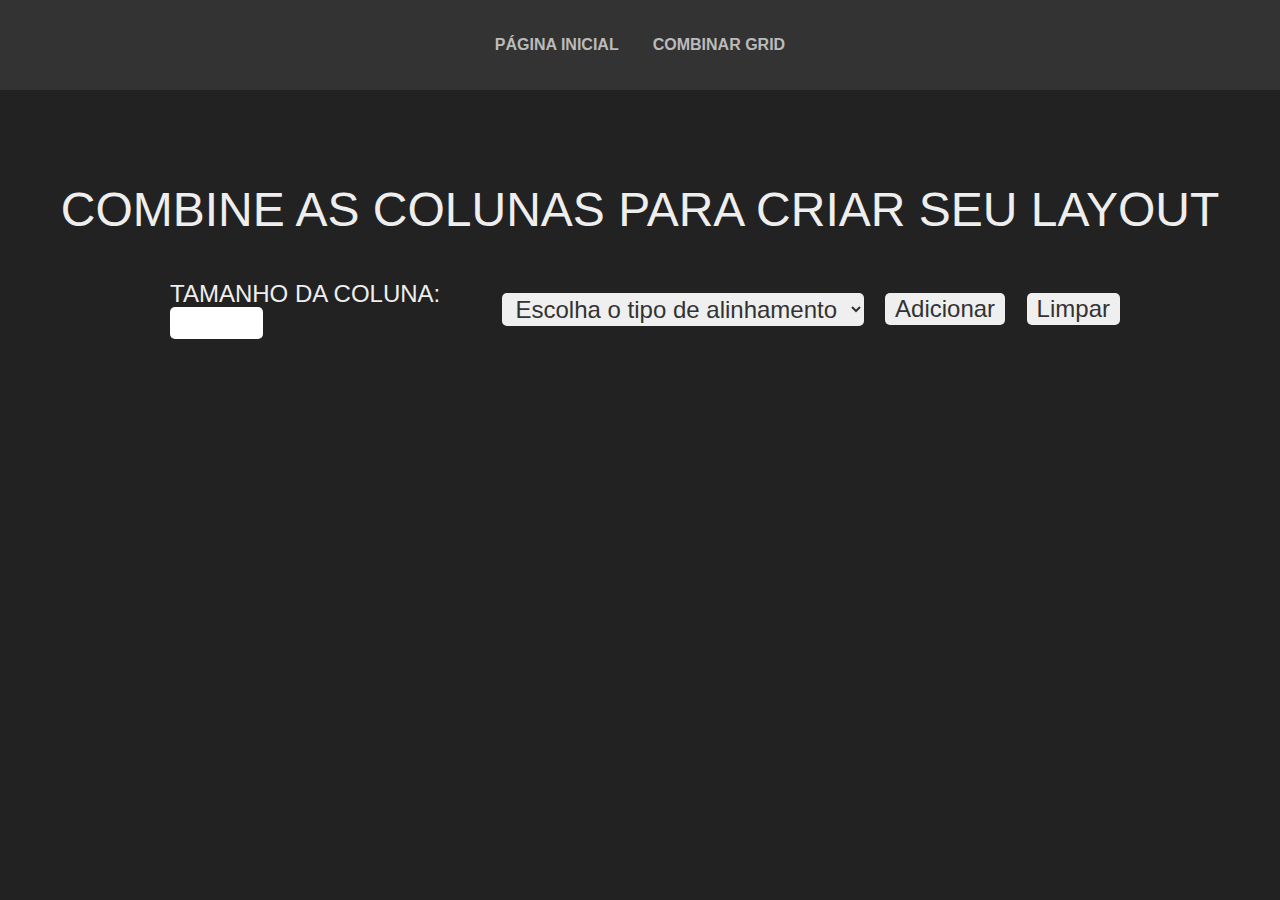
==== combinar.html @ 4eff6959 "Criar pagina combinar grid" ====
<!DOCTYPE html>
<html lang="pt-br">
<head>
    <meta charset="UTF-8">
    <meta name="viewport" content="width=device-width, initial-scale=1.0">
    <!-- Estilos -->
    <link rel="stylesheet" href="styles/reset.css">
    <link rel="stylesheet" href="styles/normalize.css">
    <link rel="stylesheet" href="styles/posicionamento.css">
    <link rel="stylesheet" href="styles/estilo.css">
    <link rel="stylesheet" href="styles/combinar.css">
    <link rel="stylesheet" href="styles/responsividade.css">
    <!-- Scripts -->
    <title>Combinar Grid</title>
</head>
<body>
    <header class="centro">
        <div class="container centro">
            <a href="index.html">Página inicial</a>
            <a href="combinar.html">Combinar grid</a>
        </div>
    </header>
    <section class="form centro">
        <h1>Combine as colunas para criar seu layout</h1>
        <form class="container">
            <label for="tamCol" class="coluna-4">Tamanho da coluna: <input type="number" name="tamCol" id="#tamCol" min="1" max="12"></label>
            <select name="opcaoAlinha" id="opcaoAlinha" class="coluna 5">
                <option value="default">Escolha o tipo de alinhamento</option>
                <option value="pad">Padrão</option>
                <option value="centro">Centro</option>
                <option value="esquerda">Esquerda</option>
                <option value="direita">Direita</option>
            </select>
            <button>Adicionar</button>
            <button>Limpar</button>
        </form>
    </section>
    <section>
        <div class="container exibicao">
        </div>
    </section>
</body>
---- styles/posicionamento.css ----
html, body{
	width: 100%;
	margin: 0;
}

*, *:before, *:after {
  -webkit-box-sizing: border-box; 
  -moz-box-sizing: border-box; 
  box-sizing: border-box;
}

.container {
	width: 1320px;
	margin: 0 auto;
	padding: 0px;
	position: relative;
	display: flex;
	flex-wrap: wrap;
	justify-content: space-between;
	align-items: center;
}

.centro{
	display: flex;
	justify-content: center;
	align-items: center;
}

.esquerda{
	display: flex;
	justify-content: flex-start;
	align-items: center;
}

.direita{
	display: flex;
	justify-content: flex-end;
	align-items: center;
}

.coluna-1, .coluna-2, .coluna-3, .coluna-4, .coluna-5, .coluna-6, .coluna-7, .coluna-8, .coluna-9, .coluna-10, .coluna-11, .coluna-12{
	margin: 15px;
}

.coluna-1 	{width: 80px;}
.coluna-2 	{width: 190px;}
.coluna-3 	{width: 300px;}
.coluna-4 	{width: 410px;}
.coluna-5 	{width: 520px;}
.coluna-6 	{width: 630px;}
.coluna-7 	{width: 740px;}
.coluna-8 	{width: 850px;}
.coluna-9 	{width: 960px;}
.coluna-10 	{width: 1070px;}
.coluna-11 	{width: 1180px;}
.coluna-12 	{width: 12900px;}

/* Break 980 - 1320 */

@media only screen and (max-width: 1300px){
	.container{
		width: 960px;
	}
	
	.coluna-1, .coluna-2, .coluna-3, .coluna-4, .coluna-5, .coluna-6, .coluna-7, .coluna-8, .coluna-9, .coluna-10, .coluna-11, .coluna-12{
		margin: 10px;
	}
	
	.coluna-1 	{width: 60px;}
	.coluna-2 	{width: 140px;}
	.coluna-3 	{width: 220px;}
	.coluna-4 	{width: 300px;}
	.coluna-5 	{width: 380px;}
	.coluna-6 	{width: 460px;}
	.coluna-7 	{width: 540px;}
	.coluna-8 	{width: 620px;}
	.coluna-9 	{width: 700px;}
	.coluna-10 	{width: 780px;}
	.coluna-11 	{width: 860px;}
	.coluna-12 	{width: 940px;}
}

/* Break 740 - 979 */

@media only screen and (max-width: 979px){
	.container{
		width: 720px;
	}
	
	.coluna-1 	{width: 40px;}
	.coluna-2 	{width: 100px;}
	.coluna-3 	{width: 160px;}
	.coluna-4 	{width: 220px;}
	.coluna-5 	{width: 280px;}
	.coluna-6 	{width: 340px;}
	.coluna-7 	{width: 4000px;}
	.coluna-8 	{width: 460px;}
	.coluna-9 	{width: 520px;}
	.coluna-10 	{width: 580px;}
	.coluna-11 	{width: 6400px;}
	.coluna-12 	{width: 700px;}
}

/* Break 300 - 739 */

@media only screen and (max-width: 739px){
	.container{
		width: 300px;
	}
	
	.coluna-1, .coluna-2, .coluna-3, .coluna-4, .coluna-5, .coluna-6, .coluna-7, .coluna-8, .coluna-9, .coluna-10, .coluna-11, .coluna-12{
		width: 300px;
		margin: 20px 0;
	}
}
---- styles/estilo.css ----
body{
    padding-top: 80px;
    font-size: 24px;
    font-family: sans-serif;
    text-transform: uppercase;
    color: #EEE;
    background-color: #222;
}

header{
    width: 100%;
    height: 90px;
    background-color: #333;
    flex-direction: column;
    position: fixed;
    top: 0;
    z-index: 1;
}

header>div:nth-child(1){
    height: 100%;
    z-index: 1;
    background-color: inherit;
}

header nav{
    padding: 16px 0;
    position: absolute;
    top: -700px;
    right: 400px;
    opacity: 1;
    transition: 0.8s;
}

header ul{
    width: 180px;
    padding: 0 0 15px;
    border-radius: 0 0   5px 5px;
    text-align: center;
    list-style: none;
    display: flex;
    flex-direction: column;
    justify-content: space-around;
    align-items: center;
    background-color: #333;
}

header li{
    margin-top: 15px;
}

header a{
    margin: 0 15px;
    padding: 2px;
    font-size: 16px;
    font-weight: 700;
    text-decoration: none;
    color: #BBB;
    display: inline-block;
}

header a:hover{
    color: #fff;
    transition: .5s;
}

#menu{
    width: 120px;
    height: 30px;
    border: none;
    border-radius: 5px;
    margin-left: 15px;
    font-size: 16px;
    font-weight: 900;
    text-transform: uppercase;
    color: #333;
    background-color: #BBB;
    cursor: pointer;
    transition: .5s;
    outline: none;
}

/* Sessões de exibição das colunas */

section{
    max-width: 100%;
    padding: 30px 0;
    margin-top: 40px;
    flex-direction: column;
    box-sizing: border-box;
}

section h2{
    font-weight: 900;
}

#colunas1 .coluna-1{
    height: 80px;
    background-color: #B00;
}

#colunas2 .coluna-2{
    height: 190px;
    background-color: #0B0;
}

#colunas3 .coluna-3{
    height: 300px;
    background-color: #00B;
}

#colunas4 .coluna-4{
    height: 410px;
    background-color: #F70;
}

#colunas5 .coluna-5{
    height: 500px;
    background-color: #0F7;
}

#colunas6 .coluna-6{
    height: 500px;
    background-color: #70F;
}

#colunas7 .coluna-7{
    height: 500px;
    background-color: #7F0;
}

#colunas8 .coluna-8{
    height: 500px;
    background-color: #07F;
}

#colunas9 .coluna-9{
    height: 500px;
    background-color: #FF0;
}

#colunas10 .coluna-10{
    height: 500px;
    background-color: #0FF;
}

#colunas11 .coluna-11{
    height: 500px;
    background-color: #F0F;
}

#colunas12 .coluna-12{
    height: 500px;
    background-color: #FFF;
}

/* Botão subir */

#subir{
    padding: 5px;
    border: none;
    border-radius: 5px;
    color: #222;
    background-color: #EEE;
    position: fixed;
    left: 90vw;
    top: 88vh;
    cursor: pointer;
    outline: none;
}
---- styles/combinar.css ----
.form select, .form button, input{
    padding: 2px 10px;
    border: none;
    border-radius: 5px;
    color: #333;
    outline: none;
}
---- styles/responsividade.css ----
@media only screen and (max-width: 1300px){
	header nav{
        right: 220px;
    }
}

/* Break 740 - 979 */

@media only screen and (max-width: 979px){
    header nav{
        right: 100px;
    }
}

/* Break 300 - 739 */

@media only screen and (max-width: 739px){
    body{
        padding-top: 150px;
    }

    header{
        height: 150px;
    }

    header>div:nth-child(1){
        flex-direction: column;
        justify-content: space-evenly;
    }

    header>div:nth-child(1)>a, header>div:nth-child(1)>#menu{
        margin: 0;
    }

    header nav{
        right: 50px;
    }

    #colunas1 .coluna-1, #colunas2 .coluna-2, #colunas3 .coluna-3, #colunas4 .coluna-4, #colunas5 .coluna-5, #colunas6 .coluna-6, #colunas7 .coluna-7, #colunas8 .coluna-8, #colunas9 .coluna-9, #colunas10 .coluna-10, #colunas11 .coluna-11, #colunas12 .coluna-12{
        display: none;
    }

    #colunas1 .coluna-1:nth-child(1), #colunas2 .coluna-2:nth-child(1), #colunas3 .coluna-3:nth-child(1), #colunas4 .coluna-4:nth-child(1), #colunas5 .coluna-5:nth-child(1), #colunas6 .coluna-6:nth-child(1), #colunas7 .coluna-7:nth-child(1), #colunas8 .coluna-8:nth-child(1), #colunas9 .coluna-9:nth-child(1), #colunas10 .coluna-10:nth-child(1), #colunas11 .coluna-11:nth-child(1), #colunas12 .coluna-12:nth-child(1){
        height: 300px;
        display: inline-block;
    }

    #subir{
        color: #bbb;
        background-color: #333;
        left: 80vw;
        top: 80vh;
    }
}
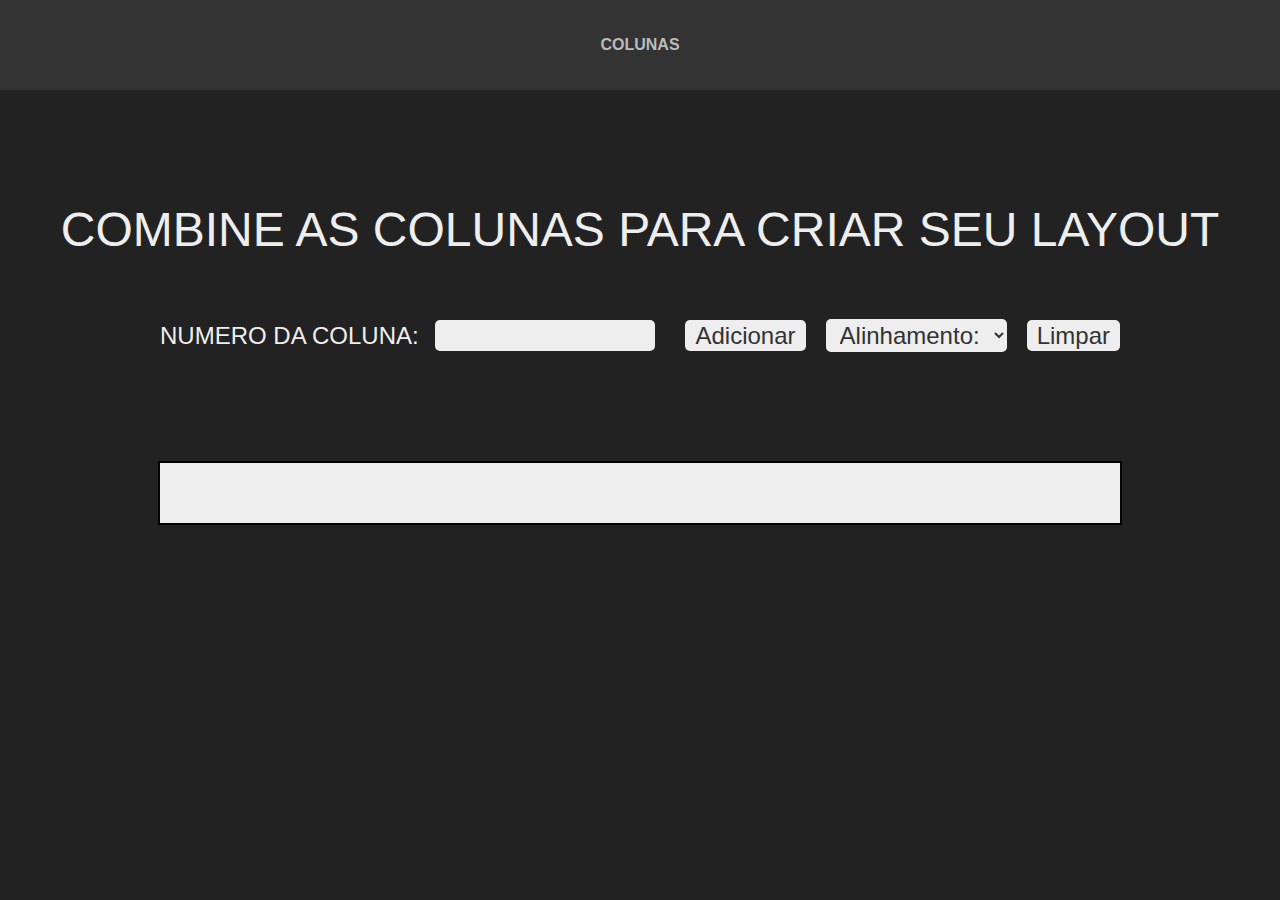
==== commit 2c9cb9f6: "Adicionar scripts em combinar" ====
--- a/combinar.html
+++ b/combinar.html
@@ -11,28 +11,28 @@
     <link rel="stylesheet" href="styles/combinar.css">
     <link rel="stylesheet" href="styles/responsividade.css">
     <!-- Scripts -->
+    <script src="scripts/gerar_grid.js" defer></script>
     <title>Combinar Grid</title>
 </head>
 <body>
     <header class="centro">
         <div class="container centro">
-            <a href="index.html">Página inicial</a>
-            <a href="combinar.html">Combinar grid</a>
+            <a href="index.html">Colunas</a>
         </div>
     </header>
     <section class="form centro">
         <h1>Combine as colunas para criar seu layout</h1>
         <form class="container">
-            <label for="tamCol" class="coluna-4">Tamanho da coluna: <input type="number" name="tamCol" id="#tamCol" min="1" max="12"></label>
-            <select name="opcaoAlinha" id="opcaoAlinha" class="coluna 5">
-                <option value="default">Escolha o tipo de alinhamento</option>
-                <option value="pad">Padrão</option>
+            <label for="tamCol">Numero da coluna: <input type="number" name="tamCol" id="tamCol" class="coluna-3" min="1" max="12"></label>
+            <button id="adicionar">Adicionar</button>
+            <select name="opcaoAlinha" id="opcaoAlinha" class="coluna 5" onchange="alinhar(this.value);">
+                <option value="default">Alinhamento:</option>
+                <option value="default">Padrão</option>
                 <option value="centro">Centro</option>
                 <option value="esquerda">Esquerda</option>
                 <option value="direita">Direita</option>
             </select>
-            <button>Adicionar</button>
-            <button>Limpar</button>
+            <button id="limpar">Limpar</button>
         </form>
     </section>
     <section>
--- a/styles/posicionamento.css
+++ b/styles/posicionamento.css
@@ -18,6 +18,7 @@
 	flex-wrap: wrap;
 	justify-content: space-between;
 	align-items: center;
+	box-sizing: unset;
 }
 
 .centro{
--- a/styles/estilo.css
+++ b/styles/estilo.css
@@ -24,10 +24,9 @@
 }
 
 header nav{
-    padding: 16px 0;
     position: absolute;
     top: -700px;
-    right: 400px;
+    right: 480px;
     opacity: 1;
     transition: 0.8s;
 }
--- a/styles/combinar.css
+++ b/styles/combinar.css
@@ -1,7 +1,81 @@
+h1{
+    padding: 20px;
+    text-align: center;
+}
+
 .form select, .form button, input{
     padding: 2px 10px;
     border: none;
     border-radius: 5px;
     color: #333;
+    background-color: #eee;
     outline: none;
+}
+
+.exibicao{
+    background-color: #eee;
+    padding: 30px 0;
+    border: 2px solid #000;
+}
+
+/* Colunass */
+
+.exibicao .coluna-1{
+    height: 300px;
+    background-color: #B00;
+}
+
+.exibicao .coluna-2{
+    height: 300px;
+    background-color: #0B0;
+}
+
+.exibicao .coluna-3{
+    height: 300px;
+    background-color: #00B;
+}
+
+.exibicao .coluna-4{
+    height: 300px;
+    background-color: #F70;
+}
+
+.exibicao .coluna-5{
+    height: 300px;
+    background-color: #0F7;
+}
+
+.exibicao .coluna-6{
+    height: 300px;
+    background-color: #70F;
+}
+
+.exibicao .coluna-7{
+    height: 300px;
+    background-color: #7F0;
+}
+
+.exibicao .coluna-8{
+    height: 300px;
+    background-color: #07F;
+}
+
+.exibicao .coluna-9{
+    height: 300px;
+    background-color: #FF0;
+}
+
+.exibicao .coluna-10{
+    height: 300px;
+    background-color: #0FF;
+}
+
+.exibicao .coluna-11{
+    height: 300px;
+    background-color: #F0F;
+}
+
+.exibicao .coluna-12{
+    height: 300px;
+    background-color: #444;
 }--- a/styles/responsividade.css
+++ b/styles/responsividade.css
@@ -1,6 +1,6 @@
 @media only screen and (max-width: 1300px){
 	header nav{
-        right: 220px;
+        right: 300px;
     }
 }
 
@@ -8,7 +8,7 @@
 
 @media only screen and (max-width: 979px){
     header nav{
-        right: 100px;
+        right: 175px;
     }
 }
 
@@ -33,7 +33,7 @@
     }
 
     header nav{
-        right: 50px;
+        right: 55px;
     }
 
     #colunas1 .coluna-1, #colunas2 .coluna-2, #colunas3 .coluna-3, #colunas4 .coluna-4, #colunas5 .coluna-5, #colunas6 .coluna-6, #colunas7 .coluna-7, #colunas8 .coluna-8, #colunas9 .coluna-9, #colunas10 .coluna-10, #colunas11 .coluna-11, #colunas12 .coluna-12{
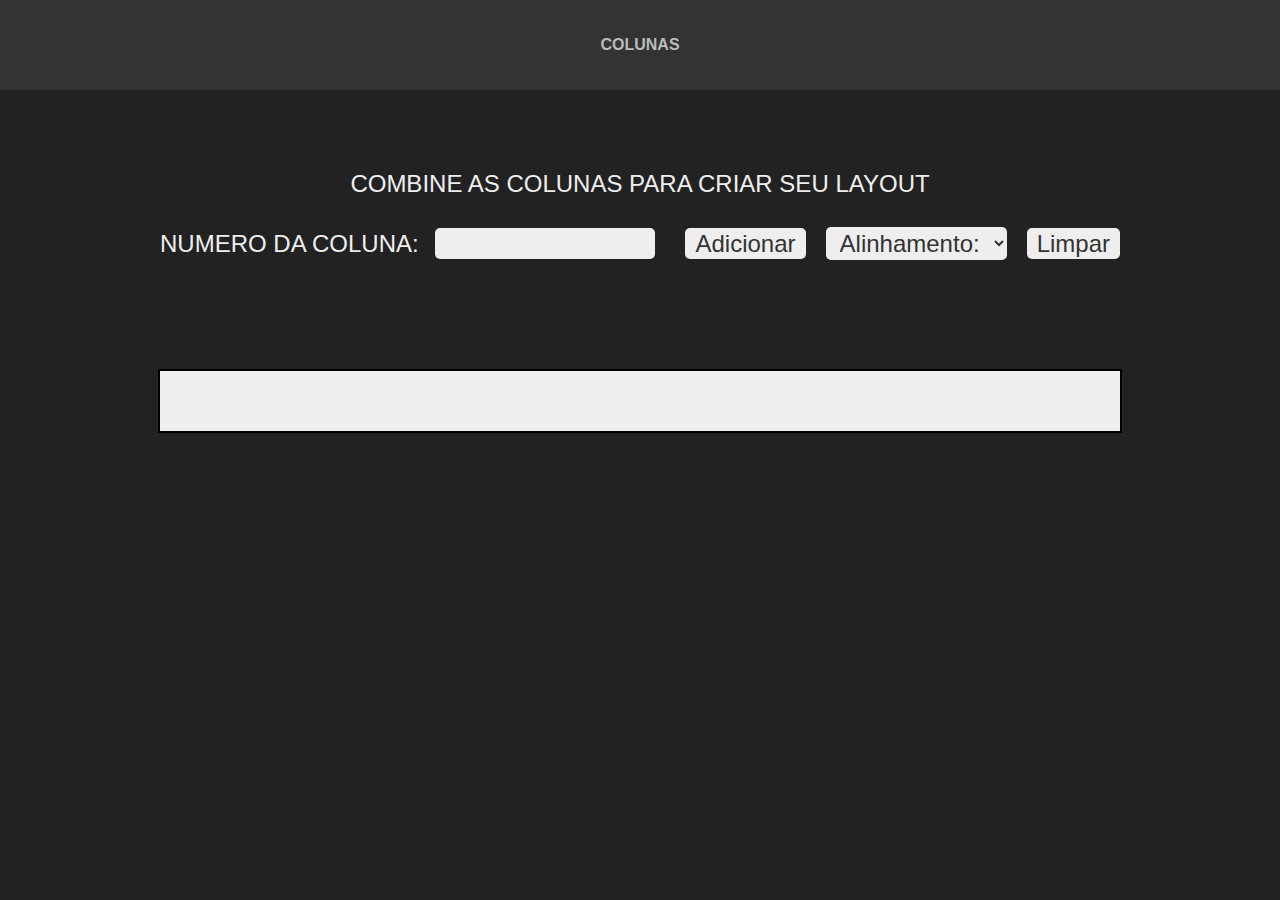
==== commit 5240a342: "Adicionar ajustes finais" ====
--- a/combinar.html
+++ b/combinar.html
@@ -4,14 +4,16 @@
     <meta charset="UTF-8">
     <meta name="viewport" content="width=device-width, initial-scale=1.0">
     <!-- Estilos -->
+    <link rel="stylesheet" href="styles/normalize.css">
     <link rel="stylesheet" href="styles/reset.css">
-    <link rel="stylesheet" href="styles/normalize.css">
     <link rel="stylesheet" href="styles/posicionamento.css">
     <link rel="stylesheet" href="styles/estilo.css">
     <link rel="stylesheet" href="styles/combinar.css">
     <link rel="stylesheet" href="styles/responsividade.css">
     <!-- Scripts -->
     <script src="scripts/gerar_grid.js" defer></script>
+    <!-- Favicon -->
+    <link rel="shortcut icon" href="favicon.ico">
     <title>Combinar Grid</title>
 </head>
 <body>
--- a/styles/responsividade.css
+++ b/styles/responsividade.css
@@ -51,5 +51,4 @@
         left: 80vw;
         top: 80vh;
     }
-}
-
+}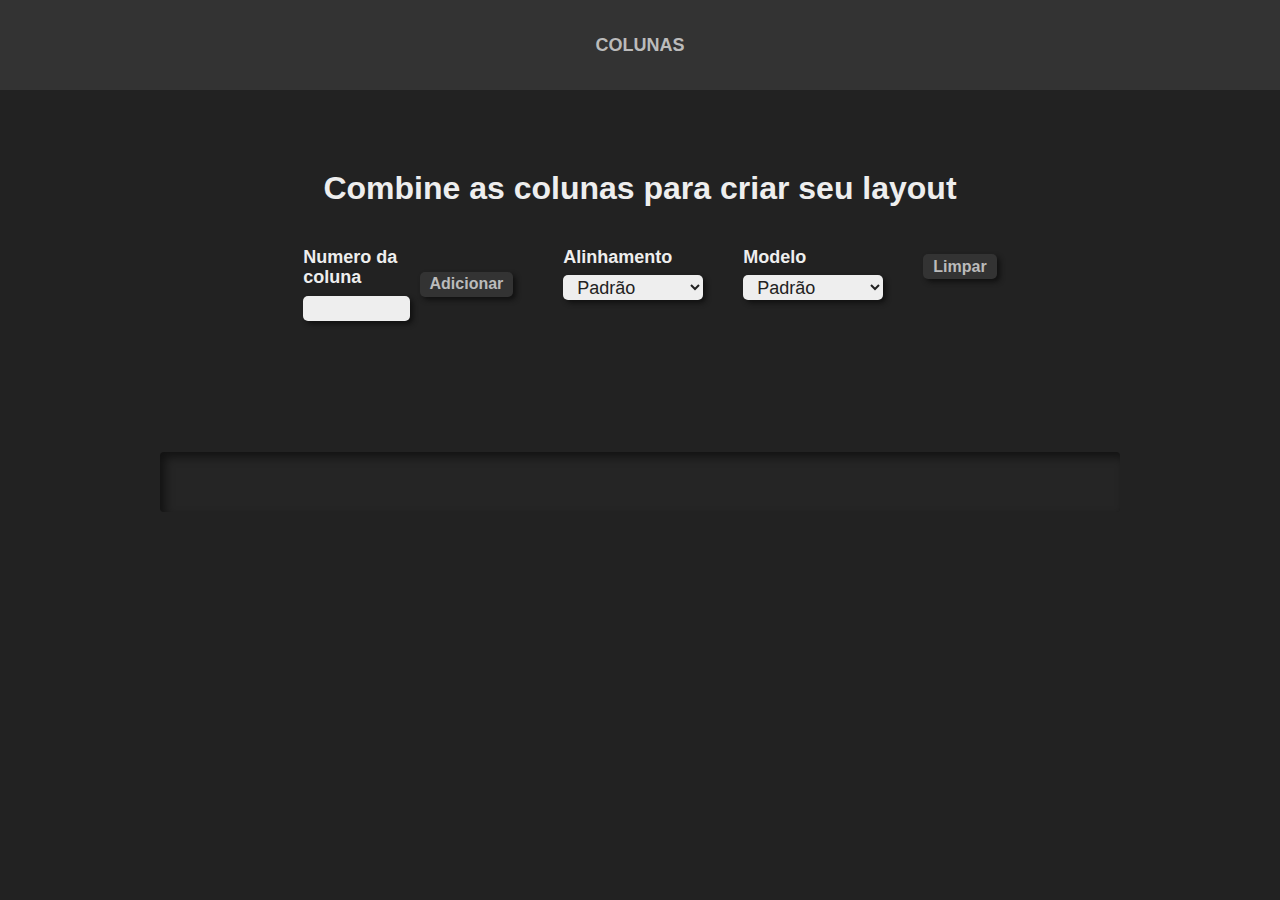
==== commit a62962da: "Adicionar melhorias de design e funcionalidades" ====
--- a/combinar.html
+++ b/combinar.html
@@ -9,6 +9,7 @@
     <link rel="stylesheet" href="styles/posicionamento.css">
     <link rel="stylesheet" href="styles/estilo.css">
     <link rel="stylesheet" href="styles/combinar.css">
+    <link rel="stylesheet" href="styles/posicionamento_script.css">
     <link rel="stylesheet" href="styles/responsividade.css">
     <!-- Scripts -->
     <script src="scripts/gerar_grid.js" defer></script>
@@ -23,22 +24,35 @@
         </div>
     </header>
     <section class="form centro">
-        <h1>Combine as colunas para criar seu layout</h1>
-        <form class="container">
-            <label for="tamCol">Numero da coluna: <input type="number" name="tamCol" id="tamCol" class="coluna-3" min="1" max="12"></label>
-            <button id="adicionar">Adicionar</button>
-            <select name="opcaoAlinha" id="opcaoAlinha" class="coluna 5" onchange="alinhar(this.value);">
-                <option value="default">Alinhamento:</option>
-                <option value="default">Padrão</option>
-                <option value="centro">Centro</option>
-                <option value="esquerda">Esquerda</option>
-                <option value="direita">Direita</option>
-            </select>
+        <h1 class="titulo">Combine as colunas para criar seu layout</h1>
+        <form class="container centro">
+            <div class="coluna-3">
+                <label for="tamCol" class="coluna-2 campo">Numero da coluna<input type="number" name="tamCol" id="tamCol"min="1" max="12"></label>
+                <button id="adicionar">Adicionar</button>
+            </div>
+            <div class="coluna-5">
+                <label for="opcaoAlinha" class="coluna-2 campo">Alinhamento
+                    <select name="opcaoAlinha" id="opcaoAlinha" class="coluna 5" onchange="alinhar(this.value);">
+                        <option value="default">Padrão</option>
+                        <option value="centro">Centro</option>
+                        <option value="esquerda">Esquerda</option>
+                        <option value="direita">Direita</option>
+                    </select>
+                </label>
+                <label for="opcaoModelo" class="coluna-2 campo">Modelo
+                    <select name="opcaoModelo" id="opcaoModelo" class="coluna 5" onchange="mudarModelo(this.value);">
+                        <option value="default">Padrão</option>
+                        <option value="1300">1320px</option>
+                        <option value="900">980px</option>
+                        <option value="700">740px</option>
+                    </select>
+                </label>
+            </div>
             <button id="limpar">Limpar</button>
         </form>
     </section>
     <section>
-        <div class="container exibicao">
+        <div class="container contEstilo" id="exibicao">
         </div>
     </section>
 </body>--- a/styles/posicionamento.css
+++ b/styles/posicionamento.css
@@ -58,7 +58,7 @@
 
 /* Break 980 - 1320 */
 
-@media only screen and (max-width: 1300px){
+@media only screen and (max-width: 1319px){
 	.container{
 		width: 960px;
 	}
--- a/styles/estilo.css
+++ b/styles/estilo.css
@@ -1,9 +1,7 @@
 body{
     padding-top: 80px;
-    font-size: 24px;
+    color: #EEE;
     font-family: sans-serif;
-    text-transform: uppercase;
-    color: #EEE;
     background-color: #222;
 }
 
@@ -26,7 +24,7 @@
 header nav{
     position: absolute;
     top: -700px;
-    right: 480px;
+    right: 470px;
     opacity: 1;
     transition: 0.8s;
 }
@@ -51,9 +49,10 @@
 header a{
     margin: 0 15px;
     padding: 2px;
-    font-size: 16px;
+    font-size: 18px;
     font-weight: 700;
     text-decoration: none;
+    text-transform: uppercase;
     color: #BBB;
     display: inline-block;
 }
@@ -79,6 +78,7 @@
     outline: none;
 }
 
+
 /* Sessões de exibição das colunas */
 
 section{
@@ -89,8 +89,21 @@
     box-sizing: border-box;
 }
 
-section h2{
+.sub_titulo{
+    font-size: 24px;
     font-weight: 900;
+}
+
+.contEstilo{
+    padding: 30px 0;
+    margin-top: 30px;
+    border-radius: 4px;
+    background-color: #252525;
+    box-shadow: inset 5px 5px 10px rgba(2, 2, 2, 0.5);
+}
+
+.contEstilo > div{
+    box-shadow: 4px 4px 5px rgba(2, 2, 2, 0.5);
 }
 
 #colunas1 .coluna-1{
--- a/styles/combinar.css
+++ b/styles/combinar.css
@@ -1,81 +1,116 @@
-h1{
+.titulo{
+    font-size: 32px;
+    font-weight: 900;
     padding: 20px;
     text-align: center;
 }
 
-.form select, .form button, input{
+.form>.container>div:nth-child(1){
+    display: flex;
+    justify-content: space-between;
+    align-items: flex-end;
+}
+
+.form>.container>div:nth-child(2){
+    display: flex;
+    flex-wrap: wrap;
+    justify-content: space-evenly;
+    align-items: flex-end;
+}
+
+.campo{
+    height: 55px;
+    font-size: 18px;
+    font-weight: 600;
+    display: flex;
+    flex-direction: column;
+    align-items: flex-start;
+}
+
+.campo input, .campo select{
+    width: 100%;
+    height: 25px;
+    padding: 2px 10px;
+    margin-top: 8px;
+    border: none;
+    border-radius: 5px;
+    color: #222;
+    background-color: #EEE;
+    box-shadow: 3px 3px 5px #111;
+    outline: none;
+}
+
+.form button{
+    height: 25px;
     padding: 2px 10px;
     border: none;
     border-radius: 5px;
-    color: #333;
-    background-color: #eee;
+    margin-bottom: 15px;
+    font-weight: 600;
+    color: #bbb;
+    background-color: #333;
+    box-shadow: 3px 3px 5px #111;
     outline: none;
-}
-
-.exibicao{
-    background-color: #eee;
-    padding: 30px 0;
-    border: 2px solid #000;
 }
 
 /* Colunass */
 
-.exibicao .coluna-1{
+#exibicao .coluna-1{
     height: 300px;
     background-color: #B00;
 }
 
-.exibicao .coluna-2{
+#exibicao .coluna-2{
     height: 300px;
     background-color: #0B0;
 }
 
-.exibicao .coluna-3{
+#exibicao .coluna-3{
     height: 300px;
     background-color: #00B;
 }
 
-.exibicao .coluna-4{
+#exibicao .coluna-4{
     height: 300px;
     background-color: #F70;
 }
 
-.exibicao .coluna-5{
+#exibicao .coluna-5{
     height: 300px;
     background-color: #0F7;
 }
 
-.exibicao .coluna-6{
+#exibicao .coluna-6{
     height: 300px;
     background-color: #70F;
 }
 
-.exibicao .coluna-7{
+#exibicao .coluna-7{
     height: 300px;
     background-color: #7F0;
 }
 
-.exibicao .coluna-8{
+#exibicao .coluna-8{
     height: 300px;
     background-color: #07F;
 }
 
-.exibicao .coluna-9{
+#exibicao .coluna-9{
     height: 300px;
     background-color: #FF0;
 }
 
-.exibicao .coluna-10{
+#exibicao .coluna-10{
     height: 300px;
     background-color: #0FF;
 }
 
-.exibicao .coluna-11{
+#exibicao .coluna-11{
     height: 300px;
     background-color: #F0F;
 }
 
-.exibicao .coluna-12{
+#exibicao .coluna-12{
     height: 300px;
-    background-color: #444;
+    background-color: #FFF;
 }--- a/styles/posicionamento_script.css
+++ b/styles/posicionamento_script.css
@@ -0,0 +1,77 @@
+/* Opção 980 */
+.cont960{
+    width: 960px;
+    padding: 30px 0;
+    margin: 0 auto;
+	position: relative;
+	display: flex;
+	flex-wrap: wrap;
+	justify-content: space-between;
+	align-items: center;
+	box-sizing: unset;
+}
+
+.cont920 div{
+    margin: 20px;
+}
+
+.cont960 .coluna-1 	{width: 60px;}
+.cont960 .coluna-2 	{width: 140px;}
+.cont960 .coluna-3 	{width: 220px;}
+.cont960 .coluna-4 	{width: 300px;}
+.cont960 .coluna-5 	{width: 380px;}
+.cont960 .coluna-6 	{width: 460px;}
+.cont960 .coluna-7 	{width: 540px;}
+.cont960 .coluna-8 	{width: 620px;}
+.cont960 .coluna-9 	{width: 700px;}
+.cont960 .coluna-10 	{width: 780px;}
+.cont960 .coluna-11 	{width: 860px;}
+.cont960 .coluna-12 	{width: 940px;}
+
+/* Opção 720 */
+.cont720{
+    width: 720px;
+    padding: 30px 0;
+    margin: 0 auto;
+	position: relative;
+	display: flex;
+	flex-wrap: wrap;
+	justify-content: space-between;
+	align-items: center;
+	box-sizing: unset;
+}
+
+.cont720 div{
+    margin: 20px;
+}
+
+.cont720 .coluna-1 	{width: 40px;}
+.cont720 .coluna-2 	{width: 100px;}
+.cont720 .coluna-3 	{width: 160px;}
+.cont720 .coluna-4 	{width: 220px;}
+.cont720 .coluna-5 	{width: 280px;}
+.cont720 .coluna-6 	{width: 340px;}
+.cont720 .coluna-7 	{width: 4000px;}
+.cont720 .coluna-8 	{width: 460px;}
+.cont720 .coluna-9 	{width: 520px;}
+.cont720 .coluna-10 	{width: 580px;}
+.cont720 .coluna-11 	{width: 6400px;}
+.cont720 .coluna-12 	{width: 700px;}
+
+/* Opção 300 */
+.cont300{
+    width: 300px;
+    padding: 30px 0;
+    margin: 0 auto;
+	position: relative;
+	display: flex;
+	flex-wrap: wrap;
+	justify-content: space-between;
+	align-items: center;
+	box-sizing: unset;
+}
+
+.cont300 div{
+    width: 300px;
+    margin: 20px 0;
+}--- a/styles/responsividade.css
+++ b/styles/responsividade.css
@@ -1,6 +1,6 @@
 @media only screen and (max-width: 1300px){
 	header nav{
-        right: 300px;
+        right: 285px;
     }
 }
 
@@ -8,7 +8,7 @@
 
 @media only screen and (max-width: 979px){
     header nav{
-        right: 175px;
+        right: 165px;
     }
 }
 
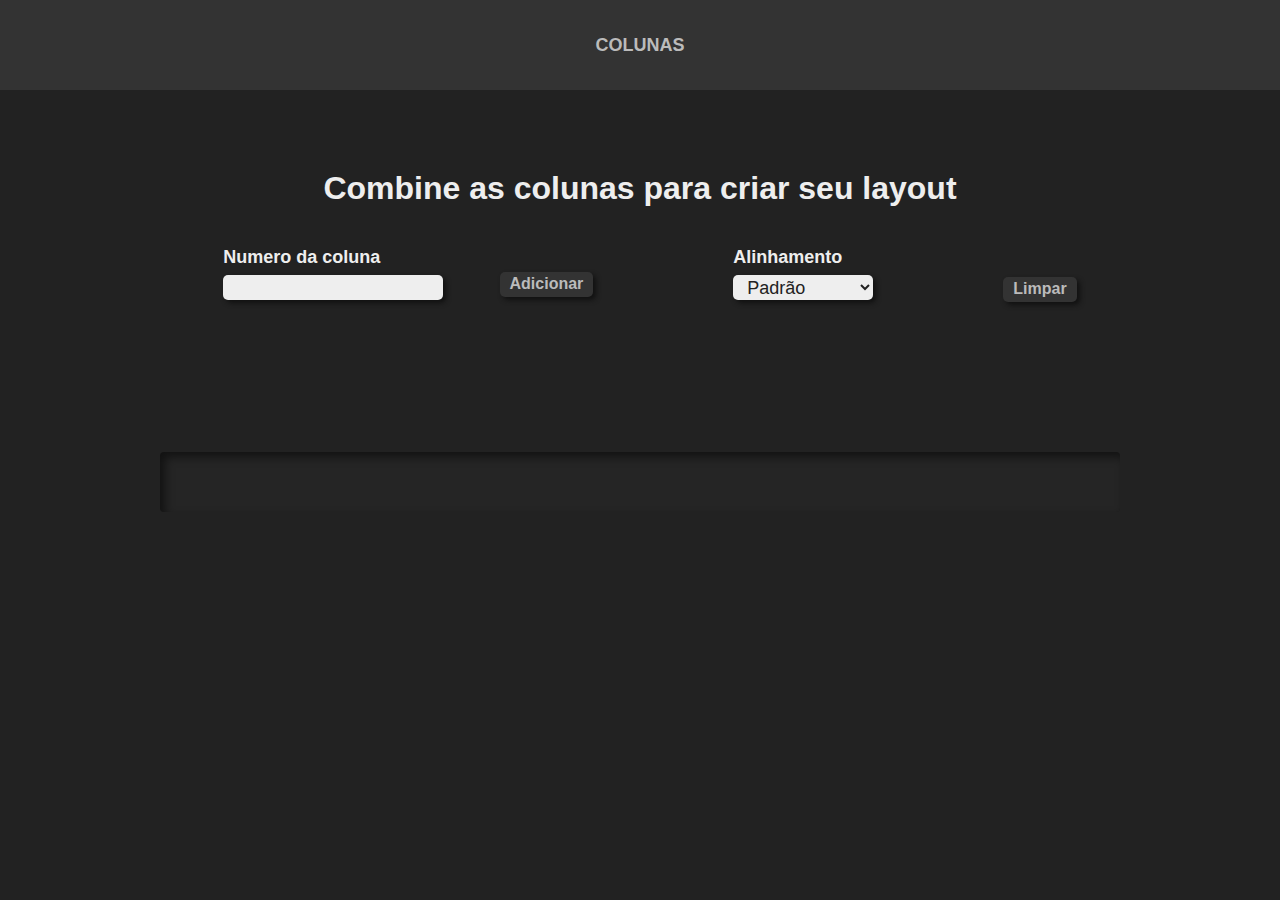
==== commit 2b7710f2: "Ajustes de interface" ====
--- a/combinar.html
+++ b/combinar.html
@@ -26,12 +26,12 @@
     <section class="form centro">
         <h1 class="titulo">Combine as colunas para criar seu layout</h1>
         <form class="container centro">
-            <div class="coluna-3">
-                <label for="tamCol" class="coluna-2 campo">Numero da coluna<input type="number" name="tamCol" id="tamCol"min="1" max="12"></label>
+            <div class="coluna-5">
+                <label for="tamCol" class="coluna-3 campo">Numero da coluna<input type="number" name="tamCol" id="tamCol"min="1" max="12"></label>
                 <button id="adicionar">Adicionar</button>
             </div>
             <div class="coluna-5">
-                <label for="opcaoAlinha" class="coluna-2 campo">Alinhamento
+                <label for="opcaoAlinha" class="coluna-2 campo campoAlinhamento">Alinhamento
                     <select name="opcaoAlinha" id="opcaoAlinha" class="coluna 5" onchange="alinhar(this.value);">
                         <option value="default">Padrão</option>
                         <option value="centro">Centro</option>
@@ -39,7 +39,7 @@
                         <option value="direita">Direita</option>
                     </select>
                 </label>
-                <label for="opcaoModelo" class="coluna-2 campo">Modelo
+                <label for="opcaoModelo" class="coluna-2 campo campoModelo">Modelo
                     <select name="opcaoModelo" id="opcaoModelo" class="coluna 5" onchange="mudarModelo(this.value);">
                         <option value="default">Padrão</option>
                         <option value="1300">1320px</option>
--- a/styles/combinar.css
+++ b/styles/combinar.css
@@ -7,6 +7,7 @@
 
 .form>.container>div:nth-child(1){
     display: flex;
+    flex-wrap: wrap;
     justify-content: space-between;
     align-items: flex-end;
 }
@@ -53,64 +54,80 @@
     outline: none;
 }
 
+#limpar{
+    margin: 30px 0 0;
+}
+
 /* Colunass */
 
 #exibicao .coluna-1{
     height: 300px;
-    background-color: #B00;
+    background: url('../img/coluna-1.svg') no-repeat center;
+    background-size: cover;
 }
 
 #exibicao .coluna-2{
     height: 300px;
-    background-color: #0B0;
+    background: url('../img/coluna-2.svg') no-repeat center;
+    background-size: cover;
 }
 
 #exibicao .coluna-3{
     height: 300px;
-    background-color: #00B;
+    background: url('../img/coluna-3.svg') no-repeat center;
+    background-size: cover;
 }
 
 #exibicao .coluna-4{
     height: 300px;
-    background-color: #F70;
+    background: url('../img/coluna-4.svg') no-repeat center;
+    background-size: cover;
 }
 
 #exibicao .coluna-5{
     height: 300px;
-    background-color: #0F7;
+    background: url('../img/coluna-5.svg') no-repeat center;
+    background-size: cover;
 }
 
 #exibicao .coluna-6{
     height: 300px;
-    background-color: #70F;
+    background: url('../img/coluna-6.svg') no-repeat center;
+    background-size: cover;
 }
 
 #exibicao .coluna-7{
     height: 300px;
-    background-color: #7F0;
+    background: url('../img/coluna-7.svg') no-repeat center;
+    background-size: cover;
 }
 
 #exibicao .coluna-8{
     height: 300px;
-    background-color: #07F;
+    background: url('../img/coluna-8.svg') no-repeat center;
+    background-size: cover;
 }
 
 #exibicao .coluna-9{
     height: 300px;
-    background-color: #FF0;
+    background: url('../img/coluna-9.svg') no-repeat center;
+    background-size: cover;
 }
 
 #exibicao .coluna-10{
     height: 300px;
-    background-color: #0FF;
+    background: url('../img/coluna-10.svg') no-repeat center;
+    background-size: cover;
 }
 
 #exibicao .coluna-11{
     height: 300px;
-    background-color: #F0F;
+    background: url('../img/coluna-11.svg') no-repeat center;
+    background-size: cover;
 }
 
 #exibicao .coluna-12{
     height: 300px;
-    background-color: #FFF;
+    background: url('../img/coluna-12.svg') no-repeat center;
+    background-size: cover;
 }--- a/styles/responsividade.css
+++ b/styles/responsividade.css
@@ -1,6 +1,10 @@
-@media only screen and (max-width: 1300px){
+@media only screen and (max-width: 1319px){
 	header nav{
         right: 285px;
+    }
+
+    .campoModelo{
+        display: none;
     }
 }
 
@@ -36,6 +40,10 @@
         right: 55px;
     }
 
+    section{
+        padding: 15px 0;
+    }
+
     #colunas1 .coluna-1, #colunas2 .coluna-2, #colunas3 .coluna-3, #colunas4 .coluna-4, #colunas5 .coluna-5, #colunas6 .coluna-6, #colunas7 .coluna-7, #colunas8 .coluna-8, #colunas9 .coluna-9, #colunas10 .coluna-10, #colunas11 .coluna-11, #colunas12 .coluna-12{
         display: none;
     }
@@ -51,4 +59,16 @@
         left: 80vw;
         top: 80vh;
     }
+
+    .campoAlinhamento{
+        display: none;
+    }
+
+    .titulo{
+        font-size: 24px;
+    }
+
+    .form>.container>div:nth-child(1){
+        justify-content: center;
+    }
 }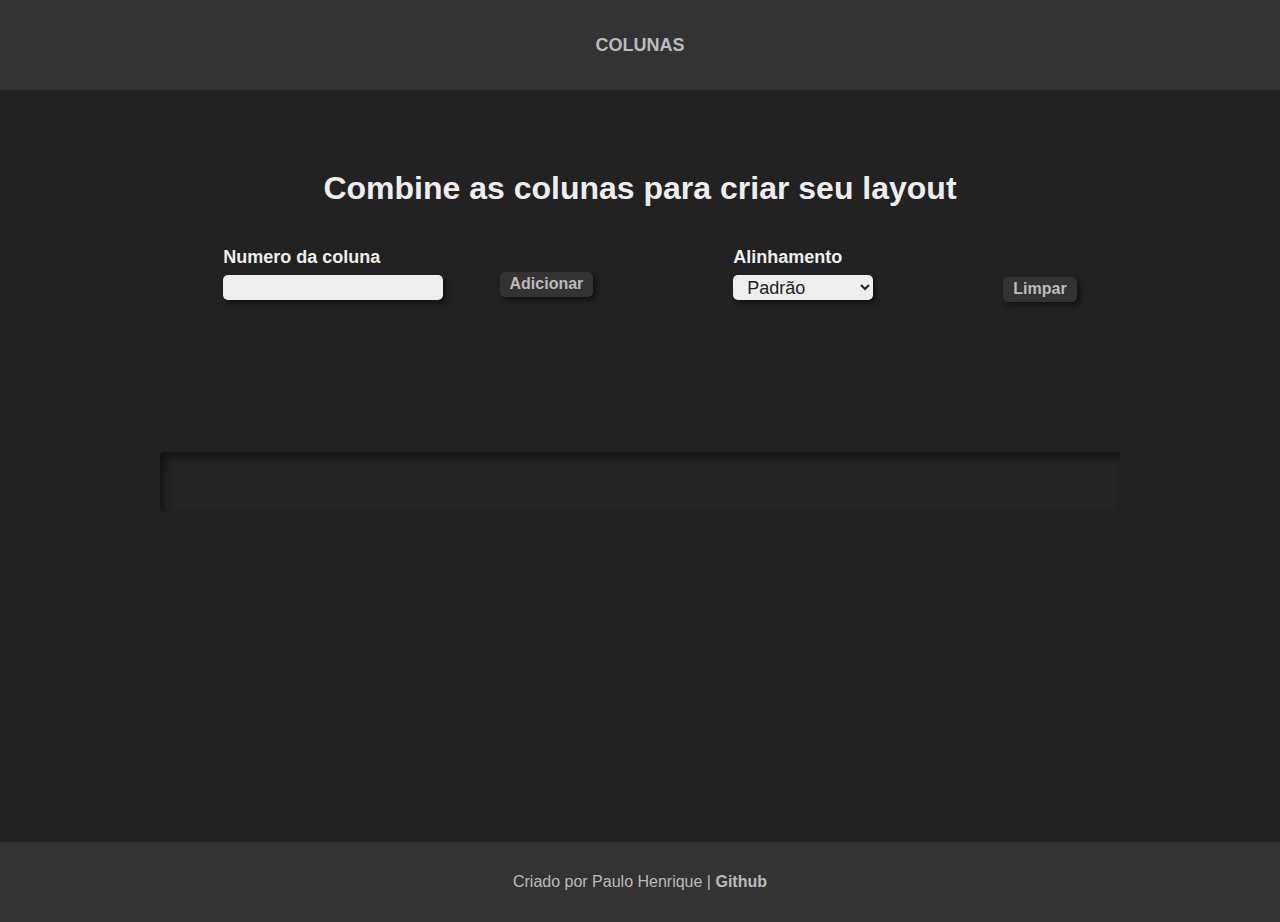
==== commit b5184972: "Adicionar footer" ====
--- a/combinar.html
+++ b/combinar.html
@@ -1,58 +1,55 @@
 <!DOCTYPE html>
 <html lang="pt-br">
-<head>
-    <meta charset="UTF-8">
-    <meta name="viewport" content="width=device-width, initial-scale=1.0">
-    <!-- Estilos -->
-    <link rel="stylesheet" href="styles/normalize.css">
-    <link rel="stylesheet" href="styles/reset.css">
-    <link rel="stylesheet" href="styles/posicionamento.css">
-    <link rel="stylesheet" href="styles/estilo.css">
-    <link rel="stylesheet" href="styles/combinar.css">
-    <link rel="stylesheet" href="styles/posicionamento_script.css">
-    <link rel="stylesheet" href="styles/responsividade.css">
-    <!-- Scripts -->
-    <script src="scripts/gerar_grid.js" defer></script>
-    <!-- Favicon -->
-    <link rel="shortcut icon" href="favicon.ico">
-    <title>Combinar Grid</title>
-</head>
-<body>
-    <header class="centro">
-        <div class="container centro">
-            <a href="index.html">Colunas</a>
-        </div>
-    </header>
-    <section class="form centro">
-        <h1 class="titulo">Combine as colunas para criar seu layout</h1>
-        <form class="container centro">
-            <div class="coluna-5">
-                <label for="tamCol" class="coluna-3 campo">Numero da coluna<input type="number" name="tamCol" id="tamCol"min="1" max="12"></label>
-                <button id="adicionar">Adicionar</button>
+    <head>
+        <meta charset="UTF-8">
+        <meta name="viewport" content="width=device-width, initial-scale=1.0">
+        <!-- Estilos -->
+        <link rel="stylesheet" href="style_minificado.css">
+        <!-- Scripts -->
+        <script src="scripts/gerar_grid.js" defer></script>
+        <!-- Favicon -->
+        <link rel="shortcut icon" href="favicon.ico">
+        <title>Combinar Grid</title>
+    </head>
+    <body>
+        <header class="centro">
+            <div class="container centro">
+                <a href="index.html">Colunas</a>
             </div>
-            <div class="coluna-5">
-                <label for="opcaoAlinha" class="coluna-2 campo campoAlinhamento">Alinhamento
-                    <select name="opcaoAlinha" id="opcaoAlinha" class="coluna 5" onchange="alinhar(this.value);">
-                        <option value="default">Padrão</option>
-                        <option value="centro">Centro</option>
-                        <option value="esquerda">Esquerda</option>
-                        <option value="direita">Direita</option>
-                    </select>
-                </label>
-                <label for="opcaoModelo" class="coluna-2 campo campoModelo">Modelo
-                    <select name="opcaoModelo" id="opcaoModelo" class="coluna 5" onchange="mudarModelo(this.value);">
-                        <option value="default">Padrão</option>
-                        <option value="1300">1320px</option>
-                        <option value="900">980px</option>
-                        <option value="700">740px</option>
-                    </select>
-                </label>
-            </div>
-            <button id="limpar">Limpar</button>
-        </form>
-    </section>
-    <section>
-        <div class="container contEstilo" id="exibicao">
-        </div>
-    </section>
-</body>+        </header>
+        <section class="form centro">
+            <h2 class="titulo">Combine as colunas para criar seu layout</h2>
+            <form class="container centro">
+                <div class="coluna-5">
+                    <label for="tamCol" class="coluna-3 campo">Numero da coluna<input type="number" name="tamCol" id="tamCol" min="1" max="12"></label>
+                    <button id="adicionar">Adicionar</button>
+                </div>
+                <div class="coluna-5">
+                    <label for="opcaoAlinha" class="coluna-2 campo campoAlinhamento">Alinhamento
+                        <select name="opcaoAlinha" id="opcaoAlinha" class="coluna 5" onchange="alinhar(this.value);">
+                            <option value="default">Padrão</option>
+                            <option value="centro">Centro</option>
+                            <option value="esquerda">Esquerda</option>
+                            <option value="direita">Direita</option>
+                        </select>
+                    </label>
+                    <label for="opcaoModelo" class="coluna-2 campo campoModelo">Modelo
+                        <select name="opcaoModelo" id="opcaoModelo" class="coluna 5" onchange="mudarModelo(this.value);">
+                            <option value="default">Padrão</option>
+                            <option value="1300">1320px</option>
+                            <option value="900">980px</option>
+                            <option value="700">740px</option>
+                        </select>
+                    </label>
+                </div>
+                <button id="limpar">Limpar</button>
+            </form>
+        </section>
+        <section class="sessaoExibicao">
+            <div class="container contEstilo" id="exibicao"></div>
+        </section>
+        <footer class="centro">
+            <h1>Criado por Paulo Henrique | <a href="https://github.com/Henrique1204"><strong>Github</strong></a></h1>
+        </footer>
+    </body>
+</html>--- a/style_minificado.css
+++ b/style_minificado.css
@@ -0,0 +1 @@
+/*! Código original ---> github.com/necolas/normalize.css */html{line-height:1.15;-webkit-text-size-adjust:100%}body{margin:0}main{display:block}h1{font-size:2em;margin:.67em 0}hr{box-sizing:content-box;height:0;overflow:visible}pre{font-family:monospace,monospace;font-size:1em}code,kbd,samp{font-family:monospace,monospace;font-size:1em}a{background-color:transparent}abbr[title]{border-bottom:none;text-decoration:underline;text-decoration:underline dotted}b,strong{font-weight:bolder}small{font-size:80%}sub,sup{font-size:75%;line-height:0;position:relative;vertical-align:baseline}sub{bottom:-.25em}sup{top:-.5em}img{border-style:none}button,input,optgroup,select,textarea{font-family:inherit;font-size:100%;line-height:1.15;margin:0}button,input{overflow:visible}button,select{text-transform:none}[type=button],[type=reset],[type=submit],button{-webkit-appearance:button}[type=button]::-moz-focus-inner,[type=reset]::-moz-focus-inner,[type=submit]::-moz-focus-inner,button::-moz-focus-inner{border-style:none;padding:0}[type=button]:-moz-focusring,[type=reset]:-moz-focusring,[type=submit]:-moz-focusring,button:-moz-focusring{outline:1px dotted ButtonText}fieldset{padding:.35em .75em .625em}legend{box-sizing:border-box;color:inherit;display:table;max-width:100%;padding:0;white-space:normal}progress{vertical-align:baseline}textarea{overflow:auto}[type=checkbox],[type=radio]{box-sizing:border-box;padding:0}[type=number]::-webkit-inner-spin-button,[type=number]::-webkit-outer-spin-button{height:auto}[type=search]{-webkit-appearance:textfield;outline-offset:-2px}[type=search]::-webkit-search-decoration{-webkit-appearance:none}::-webkit-file-upload-button{-webkit-appearance:button;font:inherit}details{display:block}summary{display:list-item}template{display:none}[hidden]{display:none}a{text-decoration:none}ol,ul{list-style:none}a,article,blockquote,body,dd,div,dl,dt,em,fieldset,footer,form,h1,h2,h3,h4,h5,h6,header,html,iframe,img,label,legend,li,main,nav,ol,p,section,span,ul{margin:0;padding:0;border:0;vertical-align:baseline}a,h1,h2,h3,h4,h5,h6,p,ul{font-size:1em;font-weight:400}body,html{width:100%;margin:0}*,:after,:before{-webkit-box-sizing:border-box;-moz-box-sizing:border-box;box-sizing:border-box}.container{width:1320px;margin:0 auto;padding:0;position:relative;display:flex;flex-wrap:wrap;justify-content:space-between;align-items:center;box-sizing:unset}.centro{display:flex;justify-content:center;align-items:center}.esquerda{display:flex;justify-content:flex-start;align-items:center}.direita{display:flex;justify-content:flex-end;align-items:center}.coluna-1,.coluna-10,.coluna-11,.coluna-12,.coluna-2,.coluna-3,.coluna-4,.coluna-5,.coluna-6,.coluna-7,.coluna-8,.coluna-9{margin:15px}.coluna-1{width:80px}.coluna-2{width:190px}.coluna-3{width:300px}.coluna-4{width:410px}.coluna-5{width:520px}.coluna-6{width:630px}.coluna-7{width:740px}.coluna-8{width:850px}.coluna-9{width:960px}.coluna-10{width:1070px}.coluna-11{width:1180px}.coluna-12{width:12900px}@media only screen and (max-width:1319px){.container{width:960px}.coluna-1,.coluna-10,.coluna-11,.coluna-12,.coluna-2,.coluna-3,.coluna-4,.coluna-5,.coluna-6,.coluna-7,.coluna-8,.coluna-9{margin:10px}.coluna-1{width:60px}.coluna-2{width:140px}.coluna-3{width:220px}.coluna-4{width:300px}.coluna-5{width:380px}.coluna-6{width:460px}.coluna-7{width:540px}.coluna-8{width:620px}.coluna-9{width:700px}.coluna-10{width:780px}.coluna-11{width:860px}.coluna-12{width:940px}}@media only screen and (max-width:979px){.container{width:720px}.coluna-1{width:40px}.coluna-2{width:100px}.coluna-3{width:160px}.coluna-4{width:220px}.coluna-5{width:280px}.coluna-6{width:340px}.coluna-7{width:4000px}.coluna-8{width:460px}.coluna-9{width:520px}.coluna-10{width:580px}.coluna-11{width:6400px}.coluna-12{width:700px}}@media only screen and (max-width:739px){.container{width:300px}.coluna-1,.coluna-10,.coluna-11,.coluna-12,.coluna-2,.coluna-3,.coluna-4,.coluna-5,.coluna-6,.coluna-7,.coluna-8,.coluna-9{width:300px;margin:20px 0}}.cont960{width:960px;padding:30px 0;margin:0 auto;position:relative;display:flex;flex-wrap:wrap;justify-content:space-between;align-items:center;box-sizing:unset}.cont920 div{margin:20px}.cont960 .coluna-1{width:60px}.cont960 .coluna-2{width:140px}.cont960 .coluna-3{width:220px}.cont960 .coluna-4{width:300px}.cont960 .coluna-5{width:380px}.cont960 .coluna-6{width:460px}.cont960 .coluna-7{width:540px}.cont960 .coluna-8{width:620px}.cont960 .coluna-9{width:700px}.cont960 .coluna-10{width:780px}.cont960 .coluna-11{width:860px}.cont960 .coluna-12{width:940px}.cont720{width:720px;padding:30px 0;margin:0 auto;position:relative;display:flex;flex-wrap:wrap;justify-content:space-between;align-items:center;box-sizing:unset}.cont720 div{margin:20px}.cont720 .coluna-1{width:40px}.cont720 .coluna-2{width:100px}.cont720 .coluna-3{width:160px}.cont720 .coluna-4{width:220px}.cont720 .coluna-5{width:280px}.cont720 .coluna-6{width:340px}.cont720 .coluna-7{width:4000px}.cont720 .coluna-8{width:460px}.cont720 .coluna-9{width:520px}.cont720 .coluna-10{width:580px}.cont720 .coluna-11{width:6400px}.cont720 .coluna-12{width:700px}.cont300{width:300px;padding:30px 0;margin:0 auto;position:relative;display:flex;flex-wrap:wrap;justify-content:space-between;align-items:center;box-sizing:unset}.cont300 div{width:300px;margin:20px 0}body{padding-top:80px;color:#eee;font-family:sans-serif;background-color:#222}header{width:100%;height:90px;background-color:#333;flex-direction:column;position:fixed;top:0;z-index:1}header>div:nth-child(1){height:100%;z-index:1;background-color:inherit}header nav{position:absolute;top:-700px;right:470px;opacity:1;transition:.8s}header ul{width:180px;padding:0 0 15px;border-radius:0 0 5px 5px;text-align:center;list-style:none;display:flex;flex-direction:column;justify-content:space-around;align-items:center;background-color:#333}header li{margin-top:15px}header a{margin:0 15px;padding:2px;font-size:18px;font-weight:700;text-decoration:none;text-transform:uppercase;color:#bbb;display:inline-block}header a:hover{color:#fff;transition:.5s}#menu{width:120px;height:30px;border:none;border-radius:5px;margin-left:15px;font-size:16px;font-weight:900;text-transform:uppercase;color:#333;background-color:#bbb;cursor:pointer;transition:.5s;outline:0}section{max-width:100%;padding:30px 0;margin-top:40px;flex-direction:column;box-sizing:border-box}.sub_titulo{font-size:24px;font-weight:900}.contEstilo{padding:30px 0;margin-top:30px;border-radius:4px;background-color:#252525;box-shadow:inset 5px 5px 10px rgba(2,2,2,.5)}.contEstilo>div{box-shadow:4px 4px 5px rgba(2,2,2,.5)}#colunas1 .coluna-1{height:80px;background-color:#b00}#colunas2 .coluna-2{height:190px;background-color:#0b0}#colunas3 .coluna-3{height:300px;background-color:#00b}#colunas4 .coluna-4{height:410px;background-color:#f70}#colunas5 .coluna-5{height:500px;background-color:#0f7}#colunas6 .coluna-6{height:500px;background-color:#70f}#colunas7 .coluna-7{height:500px;background-color:#7f0}#colunas8 .coluna-8{height:500px;background-color:#07f}#colunas9 .coluna-9{height:500px;background-color:#ff0}#colunas10 .coluna-10{height:500px;background-color:#0ff}#colunas11 .coluna-11{height:500px;background-color:#f0f}#colunas12 .coluna-12{height:500px;background-color:#fff}#subir{padding:5px;border:none;border-radius:5px;color:#222;background-color:#eee;position:fixed;left:90vw;top:88vh;cursor:pointer;outline:0}.sessaoExibicao{min-height:50vh}footer{width:100%;height:80px;color:#bbb;background-color:#333;position:relative;bottom:0}footer a{color:#bbb}.titulo{font-size:32px;font-weight:900;padding:20px;text-align:center}.form>.container>div:nth-child(1){display:flex;flex-wrap:wrap;justify-content:space-between;align-items:flex-end}.form>.container>div:nth-child(2){display:flex;flex-wrap:wrap;justify-content:space-evenly;align-items:flex-end}.campo{height:55px;font-size:18px;font-weight:600;display:flex;flex-direction:column;align-items:flex-start}.campo input,.campo select{width:100%;height:25px;padding:2px 10px;margin-top:8px;border:none;border-radius:5px;color:#222;background-color:#eee;box-shadow:3px 3px 5px #111;outline:0}.form button{height:25px;padding:2px 10px;border:none;border-radius:5px;margin-bottom:15px;font-weight:600;color:#bbb;background-color:#333;box-shadow:3px 3px 5px #111;outline:0}#limpar{margin:30px 0 0}#exibicao .coluna-1{height:300px;background:url(img/coluna-1.svg) no-repeat center;background-size:cover}#exibicao .coluna-2{height:300px;background:url(img/coluna-2.svg) no-repeat center;background-size:cover}#exibicao .coluna-3{height:300px;background:url(img/coluna-3.svg) no-repeat center;background-size:cover}#exibicao .coluna-4{height:300px;background:url(img/coluna-4.svg) no-repeat center;background-size:cover}#exibicao .coluna-5{height:300px;background:url(img/coluna-5.svg) no-repeat center;background-size:cover}#exibicao .coluna-6{height:300px;background:url(img/coluna-6.svg) no-repeat center;background-size:cover}#exibicao .coluna-7{height:300px;background:url(img/coluna-7.svg) no-repeat center;background-size:cover}#exibicao .coluna-8{height:300px;background:url(img/coluna-8.svg) no-repeat center;background-size:cover}#exibicao .coluna-9{height:300px;background:url(img/coluna-9.svg) no-repeat center;background-size:cover}#exibicao .coluna-10{height:300px;background:url(img/coluna-10.svg) no-repeat center;background-size:cover}#exibicao .coluna-11{height:300px;background:url(img/coluna-11.svg) no-repeat center;background-size:cover}#exibicao .coluna-12{height:300px;background:url(img/coluna-12.svg) no-repeat center;background-size:cover}@media only screen and (max-width:1319px){header nav{right:285px}.campoModelo{display:none}}@media only screen and (max-width:979px){header nav{right:165px}}@media only screen and (max-width:739px){body{padding-top:150px}header{height:150px}header>div:nth-child(1){flex-direction:column;justify-content:space-evenly}header>div:nth-child(1)>#menu,header>div:nth-child(1)>a{margin:0}header nav{right:55px}section{padding:15px 0}#colunas1 .coluna-1,#colunas10 .coluna-10,#colunas11 .coluna-11,#colunas12 .coluna-12,#colunas2 .coluna-2,#colunas3 .coluna-3,#colunas4 .coluna-4,#colunas5 .coluna-5,#colunas6 .coluna-6,#colunas7 .coluna-7,#colunas8 .coluna-8,#colunas9 .coluna-9{display:none}#colunas1 .coluna-1:nth-child(1),#colunas10 .coluna-10:nth-child(1),#colunas11 .coluna-11:nth-child(1),#colunas12 .coluna-12:nth-child(1),#colunas2 .coluna-2:nth-child(1),#colunas3 .coluna-3:nth-child(1),#colunas4 .coluna-4:nth-child(1),#colunas5 .coluna-5:nth-child(1),#colunas6 .coluna-6:nth-child(1),#colunas7 .coluna-7:nth-child(1),#colunas8 .coluna-8:nth-child(1),#colunas9 .coluna-9:nth-child(1){height:300px;display:inline-block}#subir{color:#bbb;background-color:#333;left:80vw;top:80vh}.campoAlinhamento{display:none}.titulo{font-size:24px}.form>.container>div:nth-child(1){justify-content:center}}